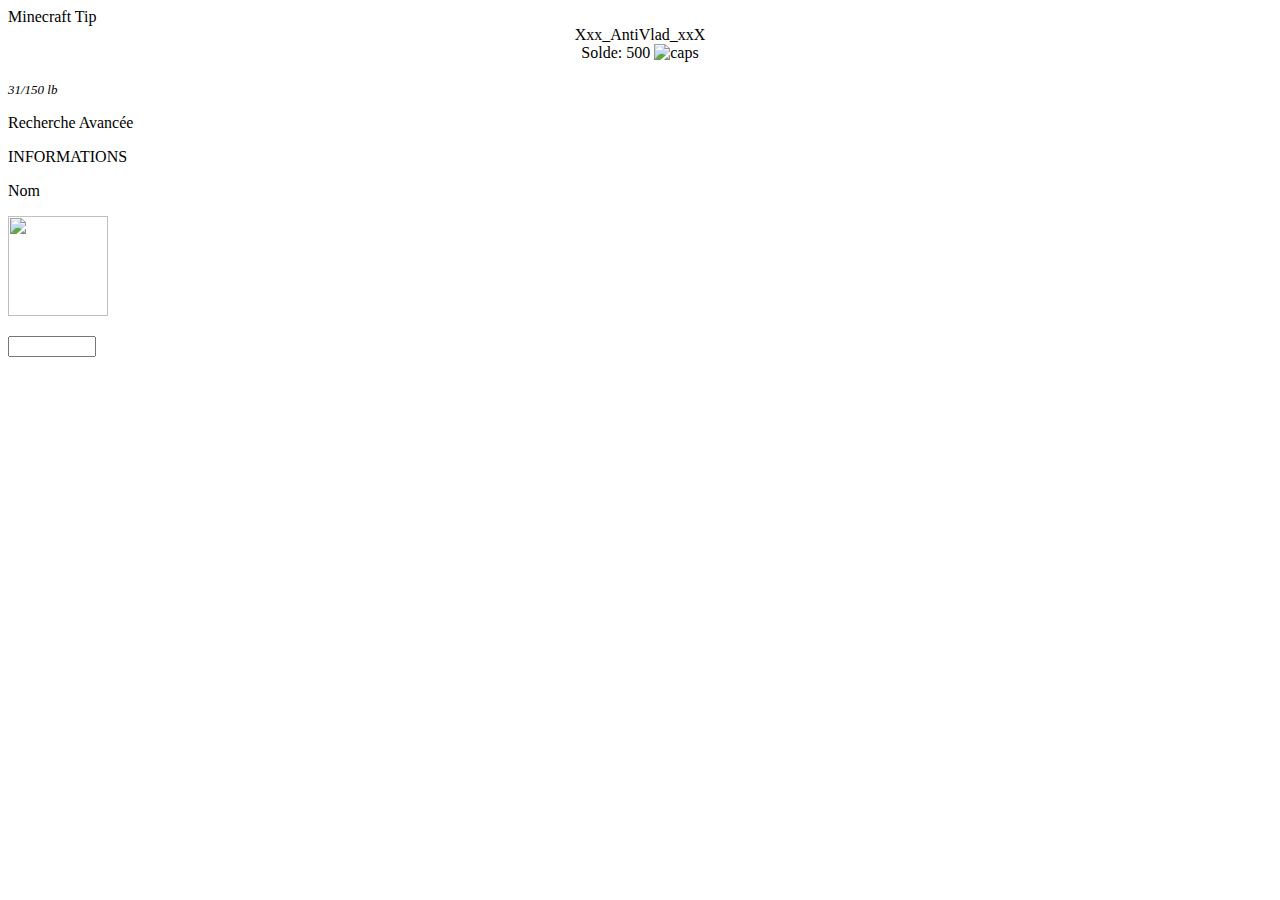
==== index.html @ ea0eb735 "Rename Pd-KnapSack/index.html to index.html" ====
<!DOCTYPE html>
<html lang="en">

<head>
    <meta charset="UTF-8" />
    <meta http-equiv="X-UA-Compatible" content="IE=edge" />
    <meta name="viewport" content="width=device-width, initial-scale=1.0" />
    <link href="//db.onlinewebfonts.com/c/6ab539c6fc2b21ff0b149b3d06d7f97c?family=Minecraft" rel="stylesheet"
        type="text/css" />
    <link rel="stylesheet" href="css/index.css" />
    <link rel="stylesheet" href="css/grid.css" />
    <link rel="stylesheet" href="css/all.css">
    <script src="https://ajax.googleapis.com/ajax/libs/jquery/3.6.0/jquery.min.js"></script>
    <link rel="stylesheet" href="css/mc-tooltips.css">
    <title>Document</title>
</head>

<body>
    <!-- <div class="parent">
        <div class="productsPanel">

        </div>
        <div class="">

        </div>
    </div> 

    
-->
    <div id="minetip-tooltip">
        <span class="minetip-title" id="minetip-text">Minecraft Tip</span>
    </div>
    <div class="container">
        <header class="header">
            <div class="profileInfo fullWidth">
                <span class="fa-stack fa-lg">
                    <i class="fa fa-circle fa-stack-2x cart"></i>
                    <i class="fa-solid fa-user fa-stack-1x"></i>
                </span>
                <div style="text-align: center;">
                    <span>
                        Xxx_AntiVlad_xxX
                    </span>
                    <br>
                    <span>
                        Solde:
                    </span>
                    <span>
                        500 <img style="width: 20px;" src="images/cap.bmp" alt="caps">
                    </span>
                </div>
                <div class="actions" style="margin-left: 2%; text-align: center;">
                    <i class="fa-solid fa-backpack"></i>
                    <br>
                    <i class="fa-solid fa-money-check-dollar-pen"></i>
                </div>
                <span style="font-size: small;"><i>31/150 lb</i></span>
            </div>
            <div class="advancedSearch">
                <p>Recherche Avancée</p>
            </div>
            <div class="searchAndCart">
                <span class="fa-stack fa-lg">
                    <i class="fa fa-circle fa-stack-2x cart"></i>
                    <i class="fa-light fa-cart-shopping fa-stack-1x"></i>
                </span>
            </div>
        </header>
        <main class="item item2">
            <p>INFORMATIONS</p>
            <p id="infoNom" value="">Nom</p>
            <img src="" id="infoImageItem" style="width: 100px;height:100px;" class='minetext'>
            <p id="infoPrixItem" value=""></p>
            <input type="number" id="infoNbItem" readonly aria-label="Alternative" value="" style="width: 80px;">
            <p id="infoPoidsItem" value=""></p>
            <p id="infoDescriptionItem" value=""></p>
        </main>
        <nav id="style-1" class="item3 minecraft-scrollbar">
            <section>

                <article>

                    <img class="minetext" data-mctitle="Apple&nbsp;5lb"
                        src="https://www.pikpng.com/pngl/b/560-5600564_minecraft-green-apple-texture-clipart.png"
                        alt="">
                </article>
                <article>
                    <img src="https://preview.redd.it/pqn17z5x5t261.png?auto=webp&s=7dbef74fcb909b78c7894d01e8ab739df0ebdd91"
                        alt="">
                </article>
                <article>
                    <img src="https://static.sena.com/images/default-source/products/Momentum-EVO/sena_carousel_momentum-evo8df5393987684e4c811156d11bff42f9.png?sfvrsn=5c9d778c_0"
                        alt="">
                </article>
                <article>
                    <img class="minetext" data-mctitle="Fallout Gun"
                        src="https://th.bing.com/th/id/R.9c29b86f65d29a05d2b26ff4d4898b23?rik=Eo9nUsGrmeHxnQ&riu=http%3a%2f%2fimg2.wikia.nocookie.net%2f__cb20101125041223%2ffallout%2fimages%2farchive%2fa%2fa5%2f20110206033350!Vance%27s_9mm_submachine_gun.png&ehk=L%2bhQpamBxmhwGbX3y%2bmuILWG6w4nDD21wgK3noG1zGo%3d&risl=&pid=ImgRaw&r=0"
                        alt="">
                </article>
                <article>
                    <img class="minetext" data-mctitle="Sword"
                        src="https://static.wikia.nocookie.net/fallout/images/9/90/FO76_Cultist_blade.png/revision/latest?cb=20210224225701"
                        alt="">
                </article>
                <article></article>
                <article></article>
                <article></article>
                <article></article>
                <article></article>
                <article></article>
                <article></article>
                <article></article>
                <article></article>
                <article></article>
                <article></article>
                <article></article>
                <article></article>
                <article></article>
                <article></article>
                <article></article>
                <article></article>
                <article></article>
                <article></article>
                <article></article>
                <article></article>
                <article></article>
                <article></article>
                <article></article>
                <article></article>
                <article></article>
                <article></article>
                <article></article>
                <article></article>
                <article></article>
                <article></article>
                <article></article>
                <article></article>
                <article></article>
                <article></article>
                <article></article>
                <article></article>
                <article></article>
                <article></article>
                <article></article>
                <article></article>
                <article></article>
                <article></article>
                <article></article>
                <article></article>
                <article></article>
                <article></article>
                <article></article>
                <article></article>
                <article></article>
                <article></article>
                <article></article>
                <article></article>
                <article></article>
                <article></article>
                <article></article>
                <article></article>
                <article></article>
                <article></article>
                <article></article>
                <article></article>
                <article></article>
                <article></article>
                <article></article>
                <article></article>
                <article></article>
                <article></article>
                <article></article>
                <article></article>
                <article></article>
                <article></article>
                <article></article>
                <article></article>
                <article></article>
                <article></article>
                <article></article>
                <article></article>
                <article></article>
                <article></article>
                <article></article>
                <article></article>
                <article></article>
                <article></article>
                <article></article>
                <article></article>
                <article></article>
                <article></article>
                <article></article>
                <article></article>
                <article></article>
                <article></article>
                <article></article>
                <article></article>
                <article></article>
                <article></article>
                <article></article>
                <article></article>
                <article></article>
                <article></article>
                <article></article>
                <article></article>
                <article></article>
                <article></article>
                <article></article>
                <article></article>
                <article></article>
                <article></article>
                <article></article>
                <article></article>
                <article></article>
                <article></article>
                <article></article>
                <article></article>
                <article></article>
                <article></article>
                <article></article>
                <article></article>
                <article></article>
                <article></article>
                <article></article>
                <article></article>
                <article></article>
                <article></article>
                <article></article>
                <article></article>
                <article></article>
                <article></article>
                <article></article>
                <article></article>
                <article></article>
                <article></article>
                <article></article>
                <article></article>
                <article></article>
                <article></article>
                <article></article>
                <article></article>
                <article></article>
                <article></article>
                <article></article>
                <article></article>
                <article></article>
                <article></article>
                <article></article>
                <article></article>
                <article></article>
                <article></article>
                <article></article>
                <article></article>
                <article></article>
                <article></article>
                <article></article>
                <article></article>
                <article></article>
                <article></article>
                <article></article>
                <article></article>
                <article></article>
                <article></article>
                <article></article>
                <article></article>
                <article></article>
                <article></article>
                <article></article>
                <article></article>
                <article></article>
                <article></article>
                <article></article>
                <article></article>
                <article></article>
                <article></article>
                <article></article>
                <article></article>
                <article></article>
                <article></article>
                <article></article>
                <article></article>
                <article></article>
                <article></article>
                <article></article>
                <article></article>
                <article></article>
                <article></article>
                <article></article>
                <article></article>
                <article></article>
                <article></article>
                <article></article>
                <article></article>
                <article></article>
                <article></article>
                <article></article>
                <article></article>
                <article></article>
                <article></article>
                <article></article>
                <article></article>
                <article></article>
                <article></article>
                <article></article>
                <article></article>
                <article></article>
                <article></article>
                <article></article>
                <article></article>
                <article></article>
                <article></article>
                <article></article>
                <article></article>
                <article></article>
                <article></article>
                <article></article>
                <article></article>
                <article></article>
                <article></article>
                <article></article>
                <article></article>
                <article></article>
                <article></article>
                <article></article>
                <article></article>
                <article></article>
                <article></article>
                <article></article>
                <article></article>
                <article></article>
                <article></article>
                <article></article>
                <article></article>
                <article></article>
                <article></article>
                <article></article>
                <article></article>
                <article></article>
                <article></article>
                <article></article>
                <article></article>
                <article></article>
                <article></article>
                <article></article>
                <article></article>
                <article></article>
                <article></article>
                <article></article>
                <article></article>
                <article></article>
                <article></article>
                <article></article>
                <article></article>
                <article></article>
                <article></article>
                <article></article>
                <article></article>
                <article></article>
                <article></article>
                <article></article>
                <article></article>
                <article></article>
                <article></article>
                <article></article>
                <article></article>
                <article></article>
                <article></article>
                <article></article>
                <article></article>
                <article></article>
                <article></article>
                <article></article>
                <article></article>
                <article></article>
                <article></article>
                <article></article>
                <article></article>
                <article></article>
                <article></article>
                <article></article>
                <article></article>
                <article></article>
                <article></article>
                <article></article>
                <article></article>
                <article></article>
                <article></article>
                <article></article>
                <article></article>
                <article></article>
                <article></article>
                <article></article>
                <article></article>
                <article></article>
                <article></article>
                <article></article>
                <article></article>
                <article></article>
                <article></article>
            </section>
        </nav>
    </div>
    <script src="js/mc-tooltips.js"></script>
</body>

</html>
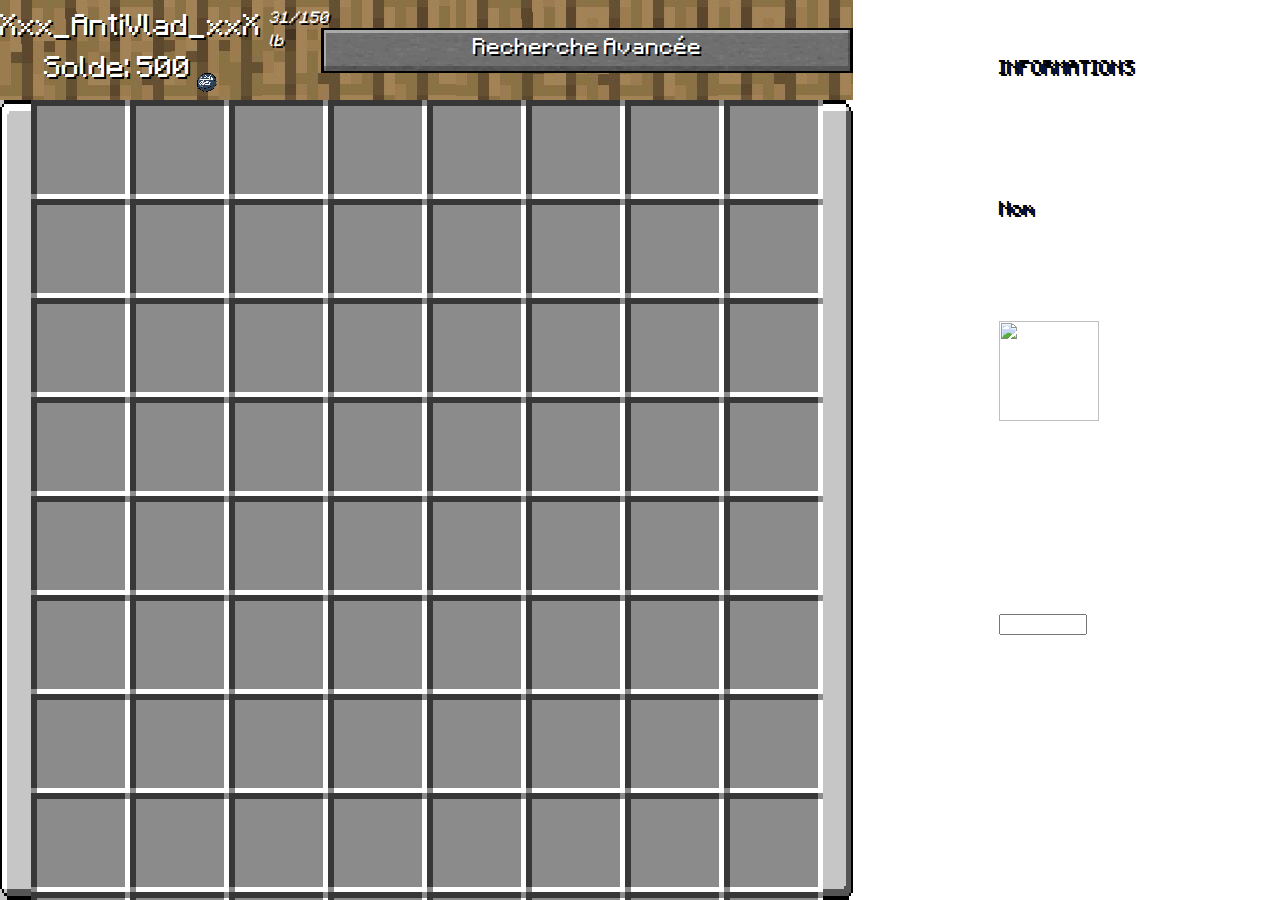
==== commit 444151db: "In main repository" ====
--- a/index.html
+++ b/index.html
@@ -403,4 +403,4 @@
     <script src="js/mc-tooltips.js"></script>
 </body>
 
-</html>
+</html>--- a/css/index.css
+++ b/css/index.css
@@ -0,0 +1,494 @@
+@font-face {
+  font-family: "Minecraftia";
+  src: url("../fonts/Minecraftia-Regular.eot");
+  src: url("../fonts/Minecraftia-Regular.eot?#iefix") format("embedded-opentype"), url("../fonts/Minecraftia-Regular.woff2") format("woff2"), url("../fonts/Minecraftia-Regular.woff") format("woff"), url("../fonts/Minecraftia-Regular.ttf") format("truetype");
+  font-weight: normal;
+  font-style: normal;
+  font-display: swap;
+}
+
+body {
+  margin: 0;
+  font-family: "Minecraftia";
+  -ms-interpolation-mode: nearest-neighbor;
+      image-rendering: -webkit-optimize-contrast;
+      image-rendering: -moz-crisp-edges;
+      image-rendering: -o-pixelated;
+      image-rendering: pixelated;
+  cursor: crosshair;
+}
+
+span,
+p {
+  text-shadow: 2px 2px black;
+}
+
+.container {
+  display: -ms-grid;
+  display: grid;
+  grid-gap: 0px;
+  -ms-grid-columns: 2fr 1fr;
+      grid-template-columns: 2fr 1fr;
+  grid-auto-rows: 1fr 8fr;
+  height: 100vh;
+      grid-template-areas: "header sidebar"+ "content sidebar";
+}
+
+.item {
+  display: -ms-grid;
+  display: grid;
+  -webkit-box-pack: center;
+      -ms-flex-pack: center;
+          justify-content: center;
+  -webkit-box-align: center;
+      -ms-flex-align: center;
+          align-items: center;
+}
+
+.header {
+  display: -webkit-box;
+  display: -ms-flexbox;
+  display: flex;
+  -webkit-box-align: center;
+      -ms-flex-align: center;
+          align-items: center;
+  -webkit-box-pack: justify;
+      -ms-flex-pack: justify;
+          justify-content: space-between;
+  -ms-grid-row: 1;
+  -ms-grid-column: 1;
+  grid-area: header;
+  background: url(../images/oakBackground.jpg);
+  font-size: 1.5em;
+  color: #ffffff;
+}
+
+.item2 {
+  -ms-grid-row: 1;
+  -ms-grid-row-span: 2;
+  -ms-grid-column: 2;
+  grid-area: sidebar;
+}
+
+.item3 {
+  background: url(../images/background.png);
+  height: 100%;
+  background-size: 100% 100%;
+  overflow-y: scroll;
+  direction: rtl;
+  -ms-grid-row: 2;
+  -ms-grid-column: 1;
+  grid-area: content;
+}
+
+section {
+  display: -webkit-box;
+  display: -ms-flexbox;
+  display: flex;
+  -webkit-box-orient: horizontal;
+  -webkit-box-direction: reverse;
+      -ms-flex-direction: row-reverse;
+          flex-direction: row-reverse;
+  -webkit-box-pack: center;
+      -ms-flex-pack: center;
+          justify-content: center;
+  -ms-flex-wrap: wrap;
+      flex-wrap: wrap;
+  margin: 0 3vh;
+}
+
+article {
+  background: url(../images/boxTopRow.png);
+  background-repeat: no-repeat;
+  background-size: cover;
+  display: -webkit-box;
+  display: -ms-flexbox;
+  display: flex;
+  -webkit-box-pack: center;
+      -ms-flex-pack: center;
+          justify-content: center;
+  -webkit-box-align: center;
+      -ms-flex-align: center;
+          align-items: center;
+  width: 11vh;
+  height: 11vh;
+}
+
+article:hover {
+  background: url(../images/hovered_box.png);
+  background-repeat: no-repeat;
+  background-size: cover;
+}
+
+article img {
+  width: 9vh;
+}
+
+.cart {
+  color: #1d3950;
+}
+
+.profileInfo {
+  display: -webkit-box;
+  display: -ms-flexbox;
+  display: flex;
+}
+
+.searchAndCart {
+  display: -webkit-box;
+  display: -ms-flexbox;
+  display: flex;
+  -webkit-box-orient: horizontal;
+  -webkit-box-direction: reverse;
+      -ms-flex-direction: row-reverse;
+          flex-direction: row-reverse;
+}
+
+#style-1::-webkit-scrollbar {
+  width: 50px;
+  background: url(../images/scrollbar.png) no-repeat;
+  background-size: 100% 100.5%;
+}
+
+#style-1::-webkit-scrollbar-thumb {
+  background: url(../images/thumb.png);
+  background-repeat: no-repeat;
+  background-size: 100%;
+}
+
+.advancedSearch {
+  background: url(../images/button.png);
+  background-repeat: no-repeat;
+  background-size: 100% 100%;
+  display: -webkit-box;
+  display: -ms-flexbox;
+  display: flex;
+  -webkit-box-align: center;
+      -ms-flex-align: center;
+          align-items: center;
+  -webkit-box-pack: center;
+      -ms-flex-pack: center;
+          justify-content: center;
+  -ms-flex-preferred-size: 65vh;
+      flex-basis: 65vh;
+  height: 5vh;
+  font-size: 2vh;
+}
+
+.advancedSearch:hover {
+  background: url(../images/hovered_button.png);
+  background-repeat: no-repeat;
+  background-size: 100% 100%;
+}
+
+.inscripContainer {
+  display: -webkit-inline-box;
+  display: -ms-inline-flexbox;
+  display: inline-flex;
+  -ms-flex-wrap: wrap;
+      flex-wrap: wrap;
+  -webkit-box-pack: space-evenly;
+      -ms-flex-pack: space-evenly;
+          justify-content: space-evenly;
+  width: 72%;
+}
+
+@media only screen and (max-width: 500px) {
+  input[type]:not([type="range"]) {
+    font-size: 1.2em !important;
+    padding: 25px !important;
+  }
+}
+
+.search-container {
+  margin: auto;
+  display: -ms-grid;
+  display: grid;
+      grid-template-areas: "order-types item-types"+ "star-rating item-types";
+  height: 80%;
+  width: 93%;
+  -ms-grid-columns: 1.2fr 1fr;
+      grid-template-columns: 1.2fr 1fr;
+  -ms-grid-rows: 1.8fr 2fr;
+      grid-template-rows: 1.8fr 2fr;
+}
+
+.search-container div {
+  height: -webkit-fit-content;
+  height: -moz-fit-content;
+  height: fit-content;
+  width: -webkit-fit-content;
+  width: -moz-fit-content;
+  width: fit-content;
+  margin-left: 9%;
+}
+
+#order-types {
+  -ms-grid-row: 1;
+  -ms-grid-column: 1;
+  grid-area: order-types;
+  margin-top: 8%;
+  margin-bottom: 10%;
+}
+
+#star-rating {
+  -ms-grid-row: 2;
+  -ms-grid-column: 1;
+  grid-area: star-rating;
+}
+
+#item-types {
+  -ms-grid-row: 1;
+  -ms-grid-row-span: 2;
+  -ms-grid-column: 2;
+  grid-area: item-types;
+  display: -webkit-box;
+  display: -ms-flexbox;
+  display: flex;
+  -ms-flex-item-align: center;
+      align-self: center;
+  justify-self: center;
+  -webkit-box-pack: center;
+      -ms-flex-pack: center;
+          justify-content: center;
+  margin-left: unset;
+}
+
+#item-types div {
+  width: -webkit-min-content;
+  width: -moz-min-content;
+  width: min-content;
+  height: -webkit-min-content;
+  height: -moz-min-content;
+  height: min-content;
+  margin-left: 7.5%;
+  margin-right: 7.5%;
+}
+
+#item-types input {
+  margin-bottom: 30%;
+}
+
+#item-types input:last-child {
+  margin-bottom: unset;
+}
+
+#item-types input::after {
+  display: block;
+  margin-top: -30%;
+  margin-left: -30%;
+  content: "";
+  height: 80px;
+  width: 80px;
+}
+
+#item-types input[id="armures"]::after {
+  background: url(../images/diamond_chestplate.png) 0 0/100% 100%;
+}
+
+#item-types input[id="armes"]::after {
+  background: url(../images/diamond_sword.png) 0 0/100% 100%;
+}
+
+#item-types input[id="nourriture"]::after {
+  background: url(../images/bread.png) 0 0/100% 100%;
+}
+
+#item-types input[id="munitions"]::after {
+  background: url(../images/arrow.png) 0 0/100% 100%;
+}
+
+#item-types input[id="medicaments"]::after {
+  background: url(../images/potion.webp) 0 0/100% 100%;
+}
+
+#item-types input[id="reset"]::after {
+  background: url(../images/barrier.png) 0 0/100% 100%;
+}
+
+.cart-container {
+  margin: auto;
+  display: -ms-grid;
+  display: grid;
+  overflow: hidden;
+      grid-template-areas: "items-list item-info";
+  height: 80%;
+  width: 93%;
+  -ms-grid-columns: 1fr 0.4fr;
+      grid-template-columns: 1fr 0.4fr;
+  -ms-grid-rows: 1fr;
+      grid-template-rows: 1fr;
+}
+
+#items-list {
+  -ms-grid-row: 1;
+  -ms-grid-column: 1;
+  grid-area: items-list;
+  background-color: #00000075;
+  overflow: auto;
+}
+
+@supports ((-webkit-backdrop-filter: none) or (backdrop-filter: none)) {
+  #items-list {
+    background-color: unset;
+    -webkit-backdrop-filter: brightness(0.5);
+            backdrop-filter: brightness(0.5);
+  }
+}
+
+div[aria-label="Item-Slot"] {
+  background: url(../images/boxTopRow.png) 0 0/100% 100%;
+  display: -webkit-box;
+  display: -ms-flexbox;
+  display: flex;
+  -webkit-box-pack: center;
+      -ms-flex-pack: center;
+          justify-content: center;
+  -webkit-box-align: center;
+      -ms-flex-align: center;
+          align-items: center;
+  width: 80px;
+  height: 80px;
+}
+
+div[aria-label="Item-Slot"] img {
+  width: 65%;
+}
+
+div[aria-label="Item-Slot"][aria-details="deletable"]:hover::after {
+  background: url("../images/cross.png") 0 0/100% 100%;
+  -webkit-filter: opacity(0.8);
+          filter: opacity(0.8);
+  position: absolute;
+  content: "";
+  height: 80px;
+  width: 80px;
+}
+
+.item-holder {
+  display: -webkit-inline-box;
+  display: -ms-inline-flexbox;
+  display: inline-flex;
+  -webkit-box-align: center;
+      -ms-flex-align: center;
+          align-items: center;
+  margin-top: -1.4%;
+  margin-left: 1.5%;
+}
+
+.item-holder:first-child {
+  margin-top: 1.4%;
+}
+
+.item-holder > span {
+  margin-top: 10px;
+  margin-left: 15px;
+  margin-right: 30px;
+  font-size: 1.7em;
+}
+
+.red-alert {
+  color: red !important;
+  text-shadow: -1px 1px 0 #000, 1px 1px 0 #000, 1px -1px 0 #000, -1px -1px 0 #000 !important;
+}
+
+#item-info {
+  -ms-grid-row: 1;
+  -ms-grid-column: 2;
+  grid-area: item-info;
+  background: url("../images/Oak_Wood_Planks.png") 0 0/24%;
+  display: -webkit-box;
+  display: -ms-flexbox;
+  display: flex;
+  -webkit-box-orient: vertical;
+  -webkit-box-direction: normal;
+      -ms-flex-direction: column;
+          flex-direction: column;
+  -webkit-box-align: center;
+      -ms-flex-align: center;
+          align-items: center;
+  -webkit-box-pack: justify;
+      -ms-flex-pack: justify;
+          justify-content: space-between;
+  overflow: auto;
+}
+
+#item-info span,
+#item-info sup {
+  font-size: x-large;
+  text-shadow: none;
+  font-weight: 100;
+  color: black;
+  text-shadow: -1px 1px 0 #fff, 1px 1px 0 #fff, 1px -1px 0 #fff, -1px -1px 0 #fff;
+}
+
+#item-info sup {
+  font-size: 0.6em;
+  vertical-align: top;
+}
+
+#item-info button {
+  font-size: x-large;
+}
+
+#item-info h1,
+#item-info h2,
+#item-info h3,
+#item-info h4,
+#item-info h5,
+#item-info h6 {
+  display: inline;
+  text-shadow: none;
+  font-weight: 100;
+  text-shadow: -1px 1px 0 #fff, 1px 1px 0 #fff, 1px -1px 0 #fff, -1px -1px 0 #fff;
+  color: black;
+}
+
+#item-info h1 {
+  font-size: 3.3em;
+  margin-bottom: -5%;
+}
+
+#item-info h2 {
+  font-size: 2.3em;
+}
+
+#item-info h3 {
+  font-size: 1.8em;
+}
+
+#item-info h4 {
+  font-size: large;
+}
+
+#item-info div:nth-of-type(3) {
+  margin-bottom: 20px;
+}
+
+.input-number {
+  display: contents;
+}
+
+.input-number input {
+  -moz-appearance: textfield;
+  text-align: center;
+  width: 80px !important;
+  height: 85px !important;
+  font-size: 1.5em !important;
+}
+
+.input-number input::-webkit-outer-spin-button, .input-number input::-webkit-inner-spin-button {
+  -webkit-appearance: none;
+  margin: 0;
+}
+
+.input-number button:first-child {
+  margin-right: 10px;
+}
+
+.input-number button:last-child {
+  margin-left: 10px;
+}
+/*# sourceMappingURL=index.css.map */--- a/css/grid.css
+++ b/css/grid.css
@@ -0,0 +1,12 @@
+/* .parent {
+    height: 100vh;
+    display: grid;
+    grid-template-columns: repeat(5, 1fr);
+    grid-auto-rows: minmax(75, auto);
+    grid-template-rows: 1fr;
+    grid-column-gap: 0px;
+    grid-row-gap: 0px;
+    margin: 0 ;
+    grid-template-areas: 
+    "prod prod prod info info";
+} */
--- a/css/mc-tooltips.css
+++ b/css/mc-tooltips.css
@@ -0,0 +1,46 @@
+/* source: https://codepen.io/devbobcorn/pen/wvzxxLv */
+#minetip-tooltip {
+    position: fixed;
+    top: 0;
+    left: 0;
+    background-color: #100010;
+    background-color: rgba(16, 0, 16, 0.94);
+    padding: 0.375em;
+    font-family: Minecraftia, Minecraft, "WenQuanYi Bitmap Song", SimSun, Unifont, NISC18030, Beijing, Courier, sans-serif;
+    font-size: 16px;
+    word-spacing: 4px;
+    white-space: nowrap;
+    line-height: 1.25em;
+    margin: 0.125em 0.25em;
+    pointer-events: none;
+    z-index: 9999;
+}
+
+.format-f, #minetip-tooltip {
+    color: #FFF;
+    text-shadow: 0.125em 0.125em 0 #3F3F3F;
+}
+
+#minetip-tooltip::before {
+    content: "";
+    position: absolute;
+    top: 0.125em;
+    right: -0.125em;
+    bottom: 0.125em;
+    left: -0.125em;
+    border: 0.125em solid #100010;
+    border-style: none solid;
+    border-color: rgba(16, 0, 16, 0.94);
+}
+
+#minetip-tooltip::after {
+    content: "";
+    position: absolute;
+    top: 0.125em;
+    right: 0;
+    bottom: 0.125em;
+    left: 0;
+    border: 0.125em solid #2D0A63;
+    border-image: -webkit-linear-gradient(rgba(80, 0, 255, 0.31), rgba(40, 0, 127, 0.31)) 1;
+    border-image: linear-gradient(rgba(80, 0, 255, 0.31), rgba(40, 0, 127, 0.31)) 1;
+}